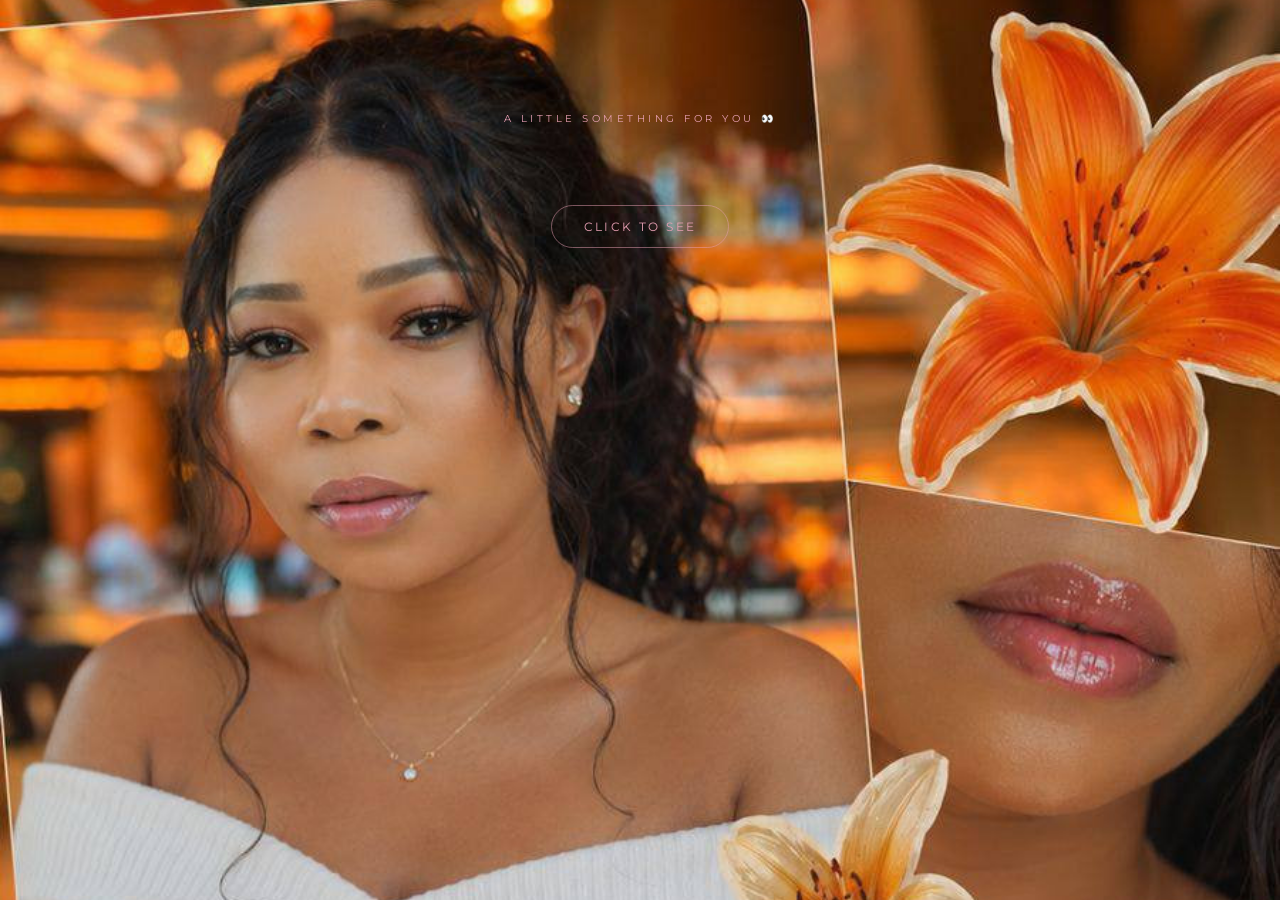
==== message.html @ be0767c4 "first commit" ====
<!DOCTYPE html>
<html lang="en">
<head>
  <meta charset="UTF-8" />
  <meta name="viewport" content="width=device-width, initial-scale=1.0"/>
  <title>Happy Birthday Kenny 🎉</title>
  <link rel="stylesheet" href="style.css"/>
  <link href="https://fonts.googleapis.com/css2?family=Cormorant+Garamond:ital,wght@0,300;0,400;1,300;1,400&family=Dancing+Script:wght@700&family=Montserrat:wght@300;400;500&display=swap" rel="stylesheet"/>
</head>
<body class="photo-bg photo-bg-1">
  <section class="message-section">
    <p class="section-eyebrow">A little something for you 👀</p>
    <button class="reveal-btn" onclick="revealMessage()">click to see</button>
    <p class="message-quote" id="message">
      "Hey babes, may this new year of your life be as radiant, warm, and wonderful as you are. Here's to you.🌸"
    </p>
    <a href="gallery.html" class="next-btn" id="next" style="display:none">next</a>
  </section>

  <script src="script.js"></script>
</body>
</html>
---- style.css ----
* {
  margin: 0;
  padding: 0;
  box-sizing: border-box;
}

body {
  font-family: 'Montserrat', sans-serif;
  background-color: #1a0a10;
  color: #f9eef2;
  min-height: 100vh;
  overflow-x: hidden;
}

.hero {
  min-height: 100vh;
  display: flex;
  flex-direction: column;
  align-items: center;
  justify-content: center;
  text-align: center;
  padding: 2rem;
  border-bottom: 0.5px solid rgba(232,160,180,0.2);
}

.hero-label {
  font-size: 11px;
  letter-spacing: 0.35em;
  text-transform: uppercase;
  color: #e8a0b4;
  margin-bottom: 1.5rem;
}

.hero-name {
  font-family: 'Dancing Script', cursive;
  font-size: clamp(5rem, 16vw, 11rem);
  font-weight: 700;
  color: #f4a7c0;
  line-height: 1;
  letter-spacing: 0.04em;
  animation: popIn 1s cubic-bezier(0.26, 0.53, 0.74, 1.48) 0.5s both;
}

.hero-sub {
  font-size: 13px;
  letter-spacing: 0.2em;
  text-transform: uppercase;
  color: rgba(232,160,180,0.6);
  margin-top: 2rem;
}

@keyframes popIn {
  0% {
    opacity: 0;
    transform: scale(0.5);
  }
  70% {
    transform: scale(1.1);
  }
  100% {
    opacity: 1;
    transform: scale(1);
  }
}

@keyframes fadeUp {
  0% {
    opacity: 0;
    transform: translateY(20px);
  }
  100% {
    opacity: 1;
    transform: translateY(0);
  }
}

.reveal-btn {
  margin-top: 2rem;
  padding: 0.8rem 2rem;
  background: transparent;
  border: 0.5px solid rgba(232,160,180,0.5);
  border-radius: 50px;
  color: #e8a0b4;
  font-family: 'Montserrat', sans-serif;
  font-size: 12px;
  letter-spacing: 0.2em;
  text-transform: uppercase;
  cursor: pointer;
  transition: all 0.3s ease;
}

.reveal-btn:hover {
  background: rgba(232,160,180,0.1);
  border-color: #e8a0b4;
}

.message-section {
  padding: 7rem 2rem;
  display: flex;
  flex-direction: column;
  align-items: center;
  text-align: center;
  max-width: 700px;
  margin: 0 auto;
}

.message-quote {
  font-family: 'Cormorant Garamond', serif;
  font-size: clamp(1.4rem, 3.5vw, 2rem);
  font-weight: 300;
  font-style: italic;
  line-height: 1.7;
  color: #fde8f0;
  margin-top: 2.5rem;
  display: none;
  animation: fadeUp 1s ease forwards;
}

.section-eyebrow {
  font-size: 10px;
  letter-spacing: 0.35em;
  text-transform: uppercase;
  color: #e8a0b4;
  margin-bottom: 3rem;
}

.next-btn {
  margin-top: 2.5rem;
  display: inline-block;
  padding: 0.8rem 2rem;
  background: transparent;
  border: 0.5px solid rgba(232,160,180,0.5);
  border-radius: 50px;
  color: #e8a0b4;
  font-family: 'Montserrat', sans-serif;
  font-size: 12px;
  letter-spacing: 0.2em;
  text-transform: uppercase;
  cursor: pointer;
  text-decoration: none;
  transition: all 0.3s ease;
}

.next-btn:hover {
  background: rgba(232,160,180,0.1);
  border-color: #e8a0b4;
}

.gallery-section {
  padding: 6rem 2rem;
  display: flex;
  flex-direction: column;
  align-items: center;
  text-align: center;
}

.gallery-grid {
  display: grid;
  grid-template-columns: repeat(3, 1fr);
  gap: 1rem;
  max-width: 800px;
  width: 100%;
  margin-top: 3rem;
  margin-bottom: 3rem;
}

.gallery-item {
  aspect-ratio: 1;
  border-radius: 12px;
  overflow: hidden;
  border: 0.5px solid rgba(232,160,180,0.2);
  background: rgba(232,160,180,0.06);
}

.gallery-item img {
  width: 100%;
  height: 100%;
  object-fit: cover;
  display: block;
  transition: transform 0.4s ease;
}

.gallery-item img:hover {
  transform: scale(1.05);
}

.song-section {
  min-height: 100vh;
  padding: 6rem 2rem;
  display: flex;
  flex-direction: column;
  align-items: center;
  justify-content: center;
  text-align: center;
}

.song-title {
  font-family: 'Dancing Script', cursive;
  font-size: clamp(2.5rem, 6vw, 4rem);
  font-weight: 700;
  color: #f4a7c0;
  margin-top: 1.5rem;
  line-height: 1;
}

.song-artist {
  font-size: 11px;
  letter-spacing: 0.3em;
  text-transform: uppercase;
  color: rgba(232,160,180,0.6);
  margin-top: 0.8rem;
}

.player {
  margin-top: 3rem;
  width: 100%;
  max-width: 400px;
  display: flex;
  flex-direction: column;
  gap: 1rem;
}

.progress-bar-container {
  width: 100%;
  height: 2px;
  background: rgba(232,160,180,0.2);
  border-radius: 50px;
  cursor: pointer;
  position: relative;
}

.progress-bar {
  height: 100%;
  width: 0%;
  background: #f4a7c0;
  border-radius: 50px;
  transition: width 0.1s linear;
}

.player-controls {
  display: flex;
  align-items: center;
  justify-content: center;
  gap: 1.5rem;
}

.play-btn {
  width: 56px;
  height: 56px;
  border-radius: 50%;
  border: 0.5px solid rgba(232,160,180,0.5);
  background: transparent;
  color: #f4a7c0;
  font-size: 1.2rem;
  cursor: pointer;
  transition: all 0.3s ease;
  display: flex;
  align-items: center;
  justify-content: center;
}

.play-btn:hover {
  background: rgba(232,160,180,0.1);
  border-color: #f4a7c0;
}

.time {
  font-size: 11px;
  letter-spacing: 0.15em;
  color: rgba(232,160,180,0.6);
  min-width: 35px;
}

.song-dedication {
  font-family: 'Cormorant Garamond', serif;
  font-size: clamp(1.2rem, 3vw, 1.6rem);
  font-style: italic;
  font-weight: 300;
  color: #fde8f0;
  margin-top: 3rem;
  max-width: 400px;
  line-height: 1.7;
}

.photo-bg {
  position: relative;
  overflow: hidden;
}

.photo-bg::before {
  content: '';
  position: fixed;
  inset: 0;
  background-size: cover;
  background-position: center;
  filter: blur(20px) brightness(0.5);
  transform: scale(1.1);
  z-index: 0;
}

.photo-bg::after {
  content: '';
  position: fixed;
  inset: 0;
  background-size: cover;
  background-repeat: no-repeat;
  background-position: center;
  z-index: 1;
}

.photo-bg .message-section,
.photo-bg .song-section {
  position: relative;
  z-index: 2;
}

.photo-bg-1::before,
.photo-bg-1::after {
  background-image: url('kenny1.jpg');
}

.photo-bg-2::before,
.photo-bg-2::after {
  background-image: url('kenny2.jpg');
}
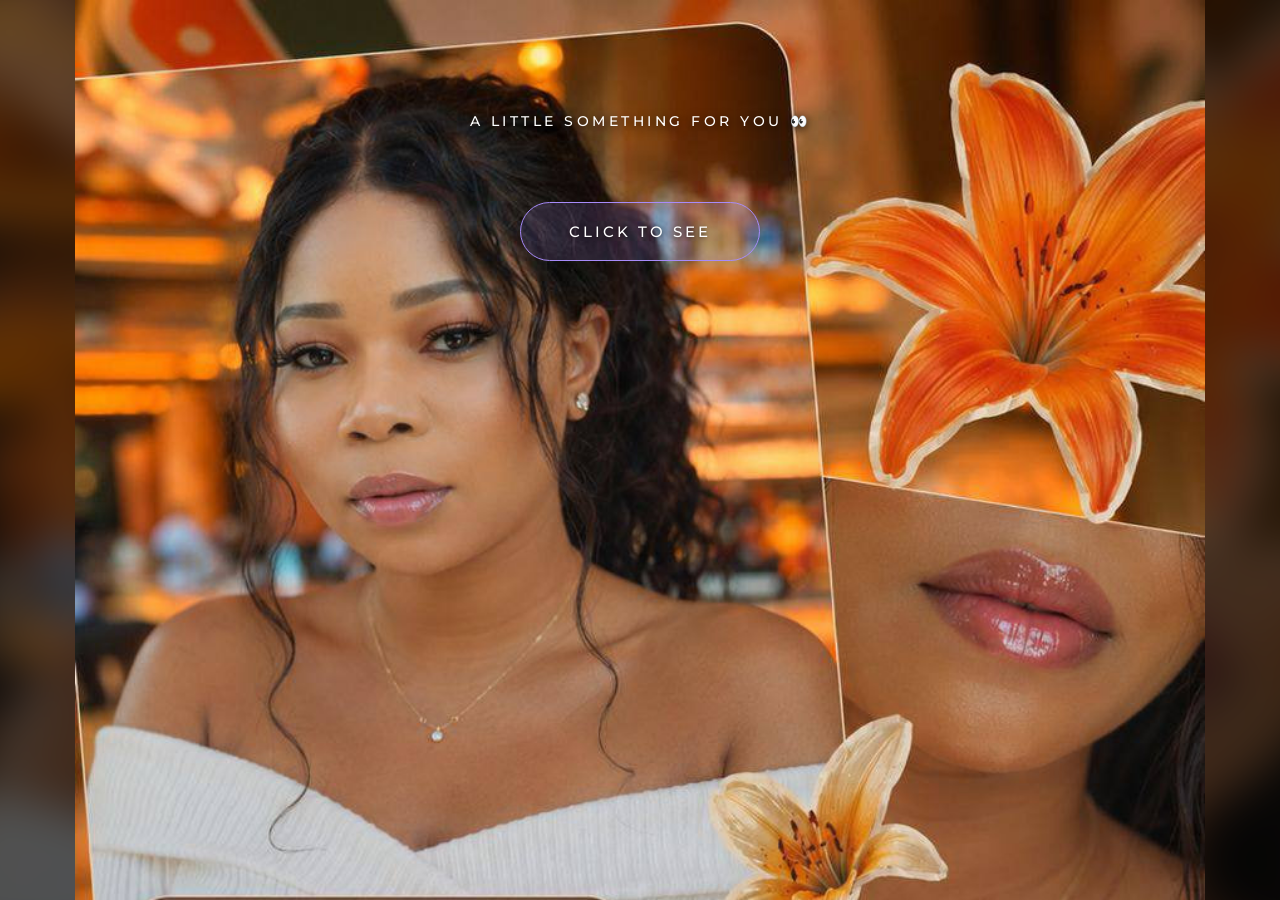
==== commit 3de1146d: "kenny birthday site" ====
--- a/message.html
+++ b/message.html
@@ -14,7 +14,7 @@
     <p class="message-quote" id="message">
       "Hey babes, may this new year of your life be as radiant, warm, and wonderful as you are. Here's to you.🌸"
     </p>
-    <a href="gallery.html" class="next-btn" id="next" style="display:none">next</a>
+    <a href="appreciation.html" class="next-btn" id="next" style="display:none">next ✨</a>
   </section>
 
   <script src="script.js"></script>
--- a/style.css
+++ b/style.css
@@ -74,24 +74,37 @@
   }
 }
 
+.section-eyebrow {
+  font-size: 14px;
+  letter-spacing: 0.25em;
+  text-transform: uppercase;
+  color: #ffffff;
+  text-shadow: 0 2px 10px rgba(0,0,0,0.8);
+  margin-bottom: 2.5rem;
+  font-weight: 500;
+}
+
 .reveal-btn {
   margin-top: 2rem;
-  padding: 0.8rem 2rem;
-  background: transparent;
-  border: 0.5px solid rgba(232,160,180,0.5);
+  padding: 1.2rem 3rem;
+  background: rgba(167,139,250,0.15);
+  border: 1.5px solid #a78bfa;
   border-radius: 50px;
-  color: #e8a0b4;
+  color: #ffffff;
   font-family: 'Montserrat', sans-serif;
-  font-size: 12px;
+  font-size: 15px;
   letter-spacing: 0.2em;
   text-transform: uppercase;
   cursor: pointer;
   transition: all 0.3s ease;
+  text-shadow: 0 1px 4px rgba(0,0,0,0.6);
+  font-weight: 500;
 }
 
 .reveal-btn:hover {
-  background: rgba(232,160,180,0.1);
-  border-color: #e8a0b4;
+  background: rgba(167,139,250,0.3);
+  border-color: #ffffff;
+  color: #ffffff;
 }
 
 .message-section {
@@ -106,44 +119,40 @@
 
 .message-quote {
   font-family: 'Cormorant Garamond', serif;
-  font-size: clamp(1.4rem, 3.5vw, 2rem);
-  font-weight: 300;
+  font-size: clamp(1.6rem, 4vw, 2.4rem);
+  font-weight: 400;
   font-style: italic;
-  line-height: 1.7;
-  color: #fde8f0;
+  line-height: 1.8;
+  color: #ffffff;
+  text-shadow: 0 2px 12px rgba(0,0,0,0.9);
   margin-top: 2.5rem;
   display: none;
   animation: fadeUp 1s ease forwards;
 }
 
-.section-eyebrow {
-  font-size: 10px;
-  letter-spacing: 0.35em;
-  text-transform: uppercase;
-  color: #e8a0b4;
-  margin-bottom: 3rem;
-}
-
 .next-btn {
   margin-top: 2.5rem;
   display: inline-block;
-  padding: 0.8rem 2rem;
-  background: transparent;
-  border: 0.5px solid rgba(232,160,180,0.5);
+  padding: 1.2rem 3rem;
+  background: rgba(244,167,192,0.15);
+  border: 1.5px solid #f4a7c0;
   border-radius: 50px;
-  color: #e8a0b4;
+  color: #ffffff;
   font-family: 'Montserrat', sans-serif;
-  font-size: 12px;
+  font-size: 15px;
   letter-spacing: 0.2em;
   text-transform: uppercase;
   cursor: pointer;
   text-decoration: none;
   transition: all 0.3s ease;
+  font-weight: 500;
+  text-shadow: 0 1px 4px rgba(0,0,0,0.6);
 }
 
 .next-btn:hover {
-  background: rgba(232,160,180,0.1);
-  border-color: #e8a0b4;
+  background: rgba(244,167,192,0.3);
+  border-color: #ffffff;
+  color: #ffffff;
 }
 
 .gallery-section {
@@ -204,10 +213,10 @@
 }
 
 .song-artist {
-  font-size: 11px;
+  font-size: 13px;
   letter-spacing: 0.3em;
   text-transform: uppercase;
-  color: rgba(232,160,180,0.6);
+  color: rgba(232,160,180,0.8);
   margin-top: 0.8rem;
 }
 
@@ -222,8 +231,8 @@
 
 .progress-bar-container {
   width: 100%;
-  height: 2px;
-  background: rgba(232,160,180,0.2);
+  height: 4px;
+  background: rgba(232,160,180,0.3);
   border-radius: 50px;
   cursor: pointer;
   position: relative;
@@ -245,13 +254,13 @@
 }
 
 .play-btn {
-  width: 56px;
-  height: 56px;
+  width: 64px;
+  height: 64px;
   border-radius: 50%;
-  border: 0.5px solid rgba(232,160,180,0.5);
-  background: transparent;
-  color: #f4a7c0;
-  font-size: 1.2rem;
+  border: 1.5px solid rgba(232,160,180,0.8);
+  background: rgba(244,167,192,0.15);
+  color: #ffffff;
+  font-size: 1.4rem;
   cursor: pointer;
   transition: all 0.3s ease;
   display: flex;
@@ -260,23 +269,24 @@
 }
 
 .play-btn:hover {
-  background: rgba(232,160,180,0.1);
+  background: rgba(232,160,180,0.3);
   border-color: #f4a7c0;
 }
 
 .time {
-  font-size: 11px;
+  font-size: 13px;
   letter-spacing: 0.15em;
-  color: rgba(232,160,180,0.6);
+  color: rgba(255,255,255,0.8);
   min-width: 35px;
 }
 
 .song-dedication {
   font-family: 'Cormorant Garamond', serif;
-  font-size: clamp(1.2rem, 3vw, 1.6rem);
+  font-size: clamp(1.4rem, 3vw, 1.8rem);
   font-style: italic;
-  font-weight: 300;
-  color: #fde8f0;
+  font-weight: 400;
+  color: #ffffff;
+  text-shadow: 0 2px 12px rgba(0,0,0,0.9);
   margin-top: 3rem;
   max-width: 400px;
   line-height: 1.7;
@@ -293,7 +303,7 @@
   inset: 0;
   background-size: cover;
   background-position: center;
-  filter: blur(20px) brightness(0.5);
+  filter: blur(20px) brightness(0.4);
   transform: scale(1.1);
   z-index: 0;
 }
@@ -302,7 +312,7 @@
   content: '';
   position: fixed;
   inset: 0;
-  background-size: cover;
+  background-size: contain;
   background-repeat: no-repeat;
   background-position: center;
   z-index: 1;
@@ -319,7 +329,308 @@
   background-image: url('kenny1.jpg');
 }
 
-.photo-bg-2::before,
-.photo-bg-2::after {
-  background-image: url('kenny2.jpg');
+.video-bg {
+  position: relative;
+  overflow: hidden;
+}
+
+#bg-video-blur {
+  position: fixed;
+  top: 0;
+  left: 0;
+  width: 100%;
+  height: 100%;
+  object-fit: cover;
+  z-index: 0;
+  filter: blur(20px) brightness(0.4);
+  transform: scale(1.1);
+}
+
+#bg-video {
+  position: fixed;
+  top: 0;
+  left: 0;
+  width: 100%;
+  height: 100%;
+  object-fit: contain;
+  object-position: center;
+  z-index: 1;
+  filter: brightness(0.7);
+}
+
+.video-bg .song-section {
+  position: relative;
+  z-index: 2;
+}
+
+.video-bg .song-section {
+  position: relative;
+  z-index: 1;
+}
+
+@media (max-width: 768px) {
+  .section-eyebrow {
+    font-size: 12px;
+  }
+
+  .reveal-btn,
+  .next-btn {
+    font-size: 13px;
+    padding: 1rem 2.5rem;
+  }
+
+  .message-quote {
+    font-size: clamp(1.4rem, 5vw, 1.8rem);
+  }
+
+  .gallery-grid {
+    grid-template-columns: repeat(2, 1fr);
+  }
+}
+
+.photo-page {
+  min-height: 100vh;
+  display: flex;
+  align-items: center;
+  justify-content: center;
+  background-color: #1a0a10;
+  padding: 2rem;
+}
+
+.photo-page-section {
+  display: flex;
+  flex-direction: column;
+  align-items: center;
+  width: 100%;
+  max-width: 500px;
+}
+
+.photo-card {
+  width: 100%;
+  border: 1px solid rgba(244,167,192,0.3);
+  border-radius: 20px;
+  overflow: hidden;
+  background: rgba(244,167,192,0.05);
+  animation: fadeUp 1s ease forwards;
+}
+
+.photo-card-img {
+  width: 100%;
+  aspect-ratio: 4/5;
+  overflow: hidden;
+}
+
+.photo-card-img img {
+  width: 100%;
+  height: 100%;
+  object-fit: cover;
+  object-position: top;
+  transition: transform 0.6s ease;
+}
+
+.photo-card-img img:hover {
+  transform: scale(1.03);
+}
+
+.photo-card-body {
+  padding: 2rem;
+  border-top: 0.5px solid rgba(244,167,192,0.2);
+}
+
+.photo-card-message {
+  font-family: 'Cormorant Garamond', serif;
+  font-size: clamp(1.1rem, 3vw, 1.5rem);
+  font-style: italic;
+  font-weight: 400;
+  color: #ffffff;
+  line-height: 1.8;
+  text-align: center;
+}
+
+@media (max-width: 768px) {
+  .photo-card-img {
+    aspect-ratio: 3/4;
+  }
+
+  .photo-card-message {
+    font-size: 1rem;
+  }
+}
+
+.photo-page-bold {
+  background: linear-gradient(135deg, #0a0010, #1a0030, #0d0010);
+}
+
+.photo-page-bold .photo-card {
+  border: 1px solid rgba(138,43,226,0.5);
+  background: rgba(88,0,138,0.15);
+}
+
+.photo-page-bold .photo-card-body {
+  border-top: 0.5px solid rgba(138,43,226,0.4);
+  background: rgba(20,0,40,0.8);
+}
+
+.photo-page-bold .photo-card-message {
+  color: #f4a7c0;
+  font-family: 'Cormorant Garamond', serif;
+  font-size: clamp(1.1rem, 3vw, 1.5rem);
+  letter-spacing: 0.03em;
+}
+
+.photo-page-bold .next-btn {
+  background: rgba(138,43,226,0.2);
+  border: 1.5px solid #8a2be2;
+  color: #f4a7c0;
+}
+
+.photo-page-bold .next-btn:hover {
+  background: rgba(138,43,226,0.4);
+  border-color: #f4a7c0;
+  color: #ffffff;
+}
+
+.photo-page-elegant {
+  background: linear-gradient(135deg, #000a00, #001a0a, #000d05);
+}
+
+.photo-page-elegant .photo-card {
+  border: 1px solid rgba(0,168,107,0.4);
+  background: rgba(0,100,60,0.1);
+}
+
+.photo-page-elegant .photo-card-body {
+  border-top: 0.5px solid rgba(0,168,107,0.3);
+  background: rgba(0,15,8,0.85);
+}
+
+.photo-page-elegant .photo-card-message {
+  color: #a8f0d0;
+  font-family: 'Cormorant Garamond', serif;
+  font-size: clamp(1.1rem, 3vw, 1.5rem);
+  letter-spacing: 0.03em;
+}
+
+.photo-page-elegant .next-btn {
+  background: rgba(0,168,107,0.15);
+  border: 1.5px solid #00a86b;
+  color: #a8f0d0;
+}
+
+.photo-page-elegant .next-btn:hover {
+  background: rgba(0,168,107,0.3);
+  border-color: #a8f0d0;
+  color: #ffffff;
+}
+
+.photo-page-classy {
+  background: linear-gradient(135deg, #000814, #001d3d, #000814);
+}
+
+.photo-page-classy .photo-card {
+  border: 1px solid rgba(0,119,182,0.5);
+  background: rgba(0,80,150,0.1);
+}
+
+.photo-page-classy .photo-card-body {
+  border-top: 0.5px solid rgba(0,119,182,0.3);
+  background: rgba(0,10,30,0.85);
+}
+
+.photo-page-classy .photo-card-message {
+  color: #ffffff;
+  font-family: 'Cormorant Garamond', serif;
+  font-size: clamp(1.1rem, 3vw, 1.5rem);
+  letter-spacing: 0.03em;
+}
+
+.photo-page-classy .next-btn {
+  background: rgba(0,119,182,0.15);
+  border: 1.5px solid #0077b6;
+  color: #ffffff;
+}
+
+.photo-page-classy .next-btn:hover {
+  background: rgba(0,119,182,0.35);
+  border-color: #ffffff;
+  color: #ffffff;
+}
+
+.photo-page-confident {
+  background: linear-gradient(135deg, #1a0800, #2d1200, #1a0800);
+}
+
+.photo-page-confident .photo-card {
+  border: 1px solid rgba(255,140,0,0.4);
+  background: rgba(180,80,0,0.1);
+}
+
+.photo-page-confident .photo-card-body {
+  border-top: 0.5px solid rgba(255,140,0,0.3);
+  background: rgba(20,8,0,0.85);
+}
+
+.photo-page-confident .photo-card-message {
+  color: #ffd199;
+  font-family: 'Cormorant Garamond', serif;
+  font-size: clamp(1.1rem, 3vw, 1.5rem);
+  letter-spacing: 0.03em;
+}
+
+.photo-page-confident .next-btn {
+  background: rgba(255,140,0,0.15);
+  border: 1.5px solid #ff8c00;
+  color: #ffd199;
+}
+
+.photo-page-confident .next-btn:hover {
+  background: rgba(255,140,0,0.3);
+  border-color: #ffd199;
+  color: #ffffff;
+}
+
+.appreciation-page {
+  min-height: 100vh;
+  display: flex;
+  align-items: center;
+  justify-content: center;
+  background: linear-gradient(135deg, #1a0a10, #2d0a1f, #1a0a10);
+}
+
+.appreciation-section {
+  display: flex;
+  flex-direction: column;
+  align-items: center;
+  text-align: center;
+  padding: 3rem 2rem;
+  max-width: 600px;
+  animation: fadeUp 1.2s ease forwards;
+}
+
+.appreciation-eyebrow {
+  font-size: 14px;
+  letter-spacing: 0.3em;
+  text-transform: uppercase;
+  color: #e8a0b4;
+  margin-bottom: 2rem;
+}
+
+.appreciation-title {
+  font-family: 'Dancing Script', cursive;
+  font-size: clamp(2.5rem, 7vw, 4.5rem);
+  font-weight: 700;
+  color: #f4a7c0;
+  line-height: 1.2;
+  margin-bottom: 2rem;
+}
+
+.appreciation-text {
+  font-family: 'Cormorant Garamond', serif;
+  font-size: clamp(1.2rem, 3vw, 1.7rem);
+  font-style: italic;
+  font-weight: 400;
+  color: #ffffff;
+  line-height: 1.9;
+  text-shadow: 0 2px 10px rgba(0,0,0,0.5);
+  margin-bottom: 1rem;
 }
